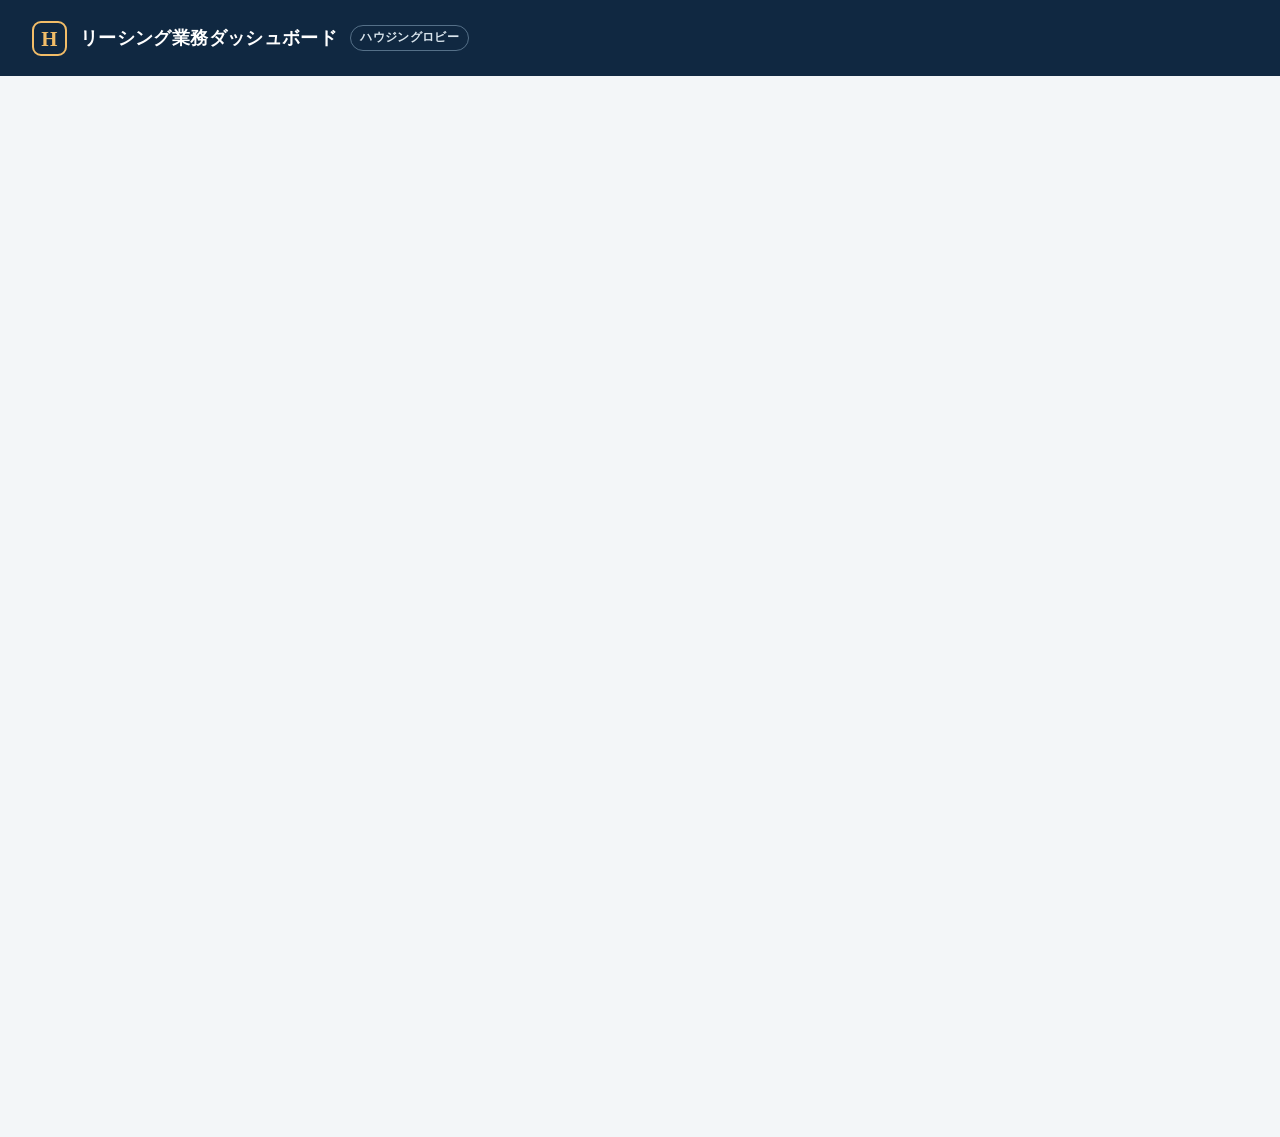
==== docs/index.html @ 1a8cf1e9 "Split promotion applications and monthly goals by management group" ====
<!doctype html>
<html lang="ja">
<head>
  <meta charset="utf-8">
  <meta name="viewport" content="width=device-width, initial-scale=1">
  <meta name="theme-color" content="#102841">
  <meta name="description" content="空室・入居率・原状回復・巡回を確認する社内向け試作画面">
  <title>リーシング業務ダッシュボード</title>
  <link rel="icon" type="image/svg+xml" href="data:image/svg+xml,%3Csvg xmlns='http://www.w3.org/2000/svg' viewBox='0 0 64 64'%3E%3Crect width='64' height='64' rx='13' fill='%23102841'/%3E%3Cpath d='M12 31 32 14l20 17v21H12z' fill='none' stroke='%23f4bb61' stroke-width='5' stroke-linejoin='round'/%3E%3Cpath d='M26 52V36h12v16' fill='none' stroke='%23f4bb61' stroke-width='5'/%3E%3C/svg%3E">
  <link rel="stylesheet" href="styles.css?v=20261107noframe">
  <link rel="stylesheet" href="promotion-goals.css?v=20261107split">
  <script defer src="vendor/msal-browser-2.38.3.min.js"></script>
  <script defer src="config.js?v=20261008gas2"></script>
  <script defer src="auth.js?v=20261011e"></script>
  <script defer src="snapshot-current.js?v=20261008auth"></script>
  <script defer src="patrol-store.js?v=20261002"></script>
  <script defer src="api.js?v=20261107split"></script>
  <script defer src="nav.js?v=20261101"></script>
  <script defer src="outbox.js?v=20261008auth"></script>
  <script defer src="outbox-bar.js?v=20261008auth"></script>
  <script defer src="app.js?v=20261107breakdown"></script>
  <script defer src="monthend.js?v=20261101m"></script>
  <script defer src="promotion-goals.js?v=20261107split"></script>
  <script defer src="promotion.js?v=20261107split"></script>
  <script defer src="suumo.js?v=20261030"></script>
  <script defer src="promotion-report.js?v=20261016"></script>
</head>
<body>
  <header class="masthead">
    <div class="masthead-inner">
      <div class="brand"><span class="brand-mark">H</span><span>リーシング業務ダッシュボード</span><span class="prototype-pill">ハウジングロビー</span></div>
      <div class="asof" id="asof"></div>
    </div>
  </header>
  <div class="outbox-bar" id="outbox-bar" hidden></div>
  <main class="shell">
    <nav class="tabs" aria-label="画面切替">
      <button class="tab active" type="button" data-view="overview" aria-current="page">全体・入居率・空室</button>
            <button class="tab" type="button" data-view="restoration">原状回復完了</button>
      <button class="tab" type="button" data-view="patrol">巡回</button>
      <button class="tab" type="button" data-view="promotion">入居促進</button>
      <a class="tab tab-link" href="junkai.html">月例巡回</a>
      <a class="tab tab-link" href="hankyo.html">反響対応</a>
    </nav>
    <div class="notice" id="data-notice" role="note"></div>

    <section class="view active" id="view-overview" aria-labelledby="overview-title">
      <div class="section-heading"><div><p class="eyebrow">OPERATIONS OVERVIEW</p><h1 id="overview-title">空室業務の全体像</h1></div><p class="section-meta">Asana取得時点の空室情報</p></div>
      <div class="kpis" id="kpis"></div>
      <div class="dashboard-grid">
        <section class="panel"><div class="panel-heading"><h2>エリア別 入居率</h2><span>管理戸数は最新の全体会議資料</span></div><div id="area-bars"></div></section>
        <section class="panel"><div class="panel-heading"><h2>確認が必要なデータ</h2><span>集計対象の【募集中】</span></div><div id="exceptions"></div></section>
      </div>

      <section class="panel" id="breakdown"><div class="panel-heading"><h2>詳細な内訳</h2><span>件数を押すと、下の物件一覧をその条件で絞り込みます</span></div>
        <div class="subtabs" role="tablist" aria-label="内訳の切り替え">
          <button type="button" role="tab" data-bd="area" class="on" aria-selected="true">エリア・種別</button><button type="button" role="tab" data-bd="status" aria-selected="false">空室状況</button><button type="button" role="tab" data-bd="kind" aria-selected="false">管理種別</button><button type="button" role="tab" data-bd="mgmt" id="bd-mgmt-tab" aria-selected="false">管理戸数の登録</button>
        </div>
        <div data-bd-panel="area"><p class="footnote" style="margin:0 0 8px">管理戸数は非公開・率のみ表示。対象は4エリアのサブ・一般（一般管理・セキスイ）。</p><div class="filters bd-view"><label>列の表示<select id="bd-cols"><option value="sum">合計のみ</option><option value="detail">①〜④の内訳も表示</option></select></label><label>行の表示<select id="bd-rows"><option value="area">エリア合計のみ</option><option value="sub">サブ・一般も表示</option></select></label></div><div class="table-scroll"><table id="summary-table" class="hide-detail hide-sub"><thead><tr><th>エリア・種別</th><th class="num col-detail">①原復済</th><th class="num col-detail">②原復未</th><th class="num col-sum">空室<br><small>①＋②</small></th><th class="num col-detail">③退去予定</th><th class="num col-detail">④募集止め</th><th class="num col-sum">退去予定・募集止め<br><small>③＋④</small></th><th class="num">⑤14日免除</th><th class="num">入居率</th><th class="num">評価入居率</th></tr></thead><tbody></tbody></table></div></div>
        <div data-bd-panel="status" hidden><p class="footnote" style="margin:0 0 8px">Asana「空室状況」ごとの件数（【募集中】の全タスク）。</p><div class="table-scroll"><table id="status-table"></table></div></div>
        <div data-bd-panel="kind" hidden><p class="footnote" style="margin:0 0 8px">管理種別ごとの件数（【募集中】の全タスク）。入居率の対象はサブ・一般管理・セキスイ物件です。</p><div class="table-scroll"><table id="kind-table"></table></div></div>
        <div data-bd-panel="mgmt" id="management-panel" hidden><p class="footnote" style="margin:0 0 8px">入居率の分母。全体会議資料「2.エリア別」の値（月ごと）。</p>
        <form id="management-form" class="mgmt-form">
          <p class="location-help" id="management-base"></p>
          <div class="filters"><label>対象月<input name="month" type="month" required></label><label class="search-field">出典<input name="source" type="text" maxlength="120" placeholder="例：2026年10月度（9月実績）全体会議資料"></label></div>
          <div id="management-inputs" class="mgmt-grid"></div>
          <p class="location-help">社内アカウントでログインして登録します。</p>
          <button type="submit" class="primary-button">管理戸数を登録</button><p id="management-message" role="status" class="save-message"></p>
        </form>
        </div>
      </section>

      <section class="panel" id="listing-panel"><div class="panel-heading"><h2>物件一覧</h2><span id="listing-count"></span></div>
        <div class="filters"><label>エリア<select id="area-filter"><option value="all">全エリア</option><option>長崎中央</option><option>長崎北</option><option>諫早</option><option>大村</option><option value="other">その他（4エリア以外）</option></select></label><label>区分<select id="status-filter"><option value="all">すべて</option><option value="①">① 原復済</option><option value="②">② 原復未</option><option value="③">③ 退去予定</option><option value="④">④ 募集止め</option><option value="①②">空室（①＋②）</option><option value="③④">退去予定・募集止め（③＋④）</option><option value="other">要確認</option></select></label><label>空室状況<select id="cond-filter"><option value="all">すべて</option></select></label><label>管理種別<select id="kind-filter"><option value="all">すべて</option></select></label><label class="search-field">物件名・号室<input id="search" type="search" placeholder="物件名や号室で検索"></label><label>&nbsp;<button type="button" class="secondary-button" id="filter-clear">絞り込みを解除</button></label></div>
        <div class="table-scroll"><table class="list-table"><thead><tr><th>物件・号室</th><th>エリア</th><th>管理種別</th><th>区分</th><th>空室状況</th><th>Asana</th></tr></thead><tbody id="listing-body"></tbody></table></div></section>
      <p class="footnote">空室一覧「募集中」セクションの未完了タスク。集計対象は4エリアの一般管理・セキスイ物件・サブ。地区や管理種別が対象外のタスクは入居率に加えていません。</p>
    </section>

    <section class="view" id="view-restoration" aria-labelledby="restoration-title" hidden>
      <div class="section-heading"><div><p class="eyebrow">RESTORATION</p><h1 id="restoration-title">原状回復完了</h1></div><p class="section-meta">「清掃完了」と同じ意味で扱います</p></div>
      <div class="two-metrics"><div class="metric-line"><strong id="completed-count"></strong><span>直近1週間に完了した14日ルールのタスク</span></div><div class="metric-line"><strong id="reflected-count"></strong><span>「募集中」で原状回復完了・ステージング完了</span></div></div>
      <div class="notice subtle">下表の照合先は今回取得した「募集中」の未完了タスクのみです。空室一覧の他セクションも含めた一意照合・更新候補の確定は未実施です。</div>
      <div class="panel"><div class="panel-heading"><h2>14日ルール完了タスク（直近1週間）</h2><span>Asanaの実際の完了日時で判定</span></div><div class="table-scroll"><table class="list-table"><thead><tr><th>物件・号室</th><th>完了日時</th><th>募集中での照合</th><th>空室一覧の状態</th><th>元タスク</th></tr></thead><tbody id="restoration-body"></tbody></table></div></div>
    </section>

    <section class="view" id="view-patrol" aria-labelledby="patrol-title" hidden>
      <div class="section-heading"><div><p class="eyebrow">PATROL</p><h1 id="patrol-title">空室物件の巡回</h1></div></div>
      <div class="notice subtle">各部屋を開くと、巡回チェックと履歴を登録できます。記録はAsanaの物件タスクに「巡回確認（日付）」サブタスクとして残り、全員の画面に共有されます。</div>
      <div class="panel"><div class="panel-heading"><h2>巡回状況</h2><span id="patrol-count"></span></div><div id="patrol-summary"></div></div>
      <div class="panel"><div class="panel-heading"><h2>部屋ごとの巡回管理</h2><span>空室期間が長い順（解約日から計算）。次回予定は前回巡回日の45日後</span></div><div class="filters"><label>エリア<select id="patrol-area"><option value="all">全エリア</option><option>長崎中央</option><option>長崎北</option><option>諫早</option><option>大村</option></select></label><label>巡回状況<select id="patrol-status"><option value="all">すべて</option><option value="due">要巡回</option><option value="planned">予定日前</option></select></label><label class="search-field">物件名・号室<input id="patrol-search" type="search" placeholder="物件名や号室で検索"></label></div><div class="table-scroll"><table class="list-table"><thead><tr><th>物件・号室</th><th class="num">空室日数</th><th>エリア</th><th>前回巡回</th><th>次回予定</th><th>巡回状況</th><th>Asanaステージング</th></tr></thead><tbody id="patrol-body"></tbody></table></div></div>
    </section>

    <section class="view" id="view-promotion" aria-labelledby="promotion-title" hidden>
      <div class="section-heading"><div><p class="eyebrow">LEASING PROMOTION</p><h1 id="promotion-title">入居促進</h1></div><p class="section-meta" id="promo-asof"></p></div>
      <div class="filters"><label>対象月<select id="promo-month"></select></label><label>&nbsp;<button type="button" class="secondary-button" id="promo-refresh">最新に更新</button></label><label>&nbsp;<button type="button" class="primary-button" id="promo-report">月次レポートを作成</button></label><label>&nbsp;<button type="button" class="secondary-button" id="promo-csv">CSVでダウンロード</button></label><label>&nbsp;<button type="button" class="primary-button" id="me-btn">月末集計</button></label></div>
      <div class="panel hk-monthend" id="me-panel" hidden><div class="panel-heading"><h2>月末集計</h2><span>反響の数字・SUUMOの登録漏れ・仲介同行の確認</span></div><div class="hk-last" id="me-last"></div><p class="save-message" id="me-status" role="status"></p><div id="me-result" hidden></div><p class="footnote" style="margin:8px 0 0">対象月は上の「対象月」です。SUUMOの漏れ確認は、先に「反響対応」ページの「反響データ確認」を長崎店・県央店の両方で実行しておくと正確です。Asanaには書き込みません。</p></div>
      <p class="footnote" id="promo-export-msg" role="status" style="margin:-8px 0 12px"></p>
      <div class="notice subtle" id="promo-notice">月を選ぶと、Asanaから申込と反響を集計します（数十秒かかることがあります）。</div>
      <div class="kpis" id="promo-kpis"></div>
      <section class="panel goals-panel" aria-labelledby="goals-title">
        <div class="goals-heading"><div><p class="eyebrow">APPLICATION TARGETS</p><h2 id="goals-title">申込数の目標</h2></div><span id="goals-month" class="goals-month"></span></div>
        <div id="goals-cards" class="goals-cards" aria-live="polite"></div>
        <details id="goals-editor" class="goals-editor">
          <summary>12か月の目標をまとめて入力<span>年間一覧</span></summary>
          <form id="goals-form">
            <div class="goals-yearbar"><label for="goals-year">対象年<select id="goals-year"></select></label><p id="goals-editor-month" class="goals-editor-month">1月〜12月の申込数目標</p><span id="goals-year-total"></span></div>
            <div class="goals-inputs" id="goals-annual-inputs"></div>
            <p class="goals-hint">サブ・一般（一般管理＋セキスイ物件）の申込目標を12か月まとめて保存します。旧合計目標は参考として残し、自動で振り分けません。空欄＝未設定、0＝目標0件。未設定・目標0件では達成率を計算しません。</p>
            <div class="goals-actions"><button type="submit" class="primary-button" id="goals-save" disabled>12か月の目標を一括保存</button><button type="button" class="secondary-button" id="goals-reload">保存値を再読込</button><span class="goals-hint">社内ログインで保存できます。</span></div>
            <p id="goals-message" class="goals-message" role="status"></p>
          </form>
        </details>
        <p id="goals-updated" class="goals-updated"></p>
      </section>
      <div class="dashboard-grid promo-grid">
        <section class="panel"><div class="panel-heading"><h2>申込の内訳</h2><span>【空室一覧】申込日が対象月</span></div><div id="promo-apps"></div></section>
        <section class="panel"><div class="panel-heading"><h2>反響の内訳</h2><span>【セルフ内見予約表】人数／物件ごと</span></div><div id="promo-resp"></div></section>
      </div>
      <section class="panel"><details class="promo-fold big"><summary><span class="promo-title">対象月に反響がない空室</span><span class="promo-preview"><strong id="promo-zero-count">—</strong>　空室期間が長い順・入居促進の優先候補</span></summary><div class="promo-body"><div class="table-scroll"><table class="list-table"><thead><tr><th>物件・号室</th><th class="num">空室日数</th><th>エリア</th><th>空室状況</th></tr></thead><tbody id="promo-zero"></tbody></table></div></div></details></section>
      <section class="panel"><div class="panel-heading"><h2>SUUMOの閲覧数・問い合わせ</h2><span id="suumo-last"></span></div><p class="footnote" style="margin:0 0 8px">SUUMOの「掲載物件レポート」CSVを選ぶと、部屋ごとの閲覧数と問い合わせ数を各部屋のページに表示します。同じ日付のレポートは取り込みません。</p><label class="secondary-button" style="display:inline-block;cursor:pointer">CSVを選ぶ<input type="file" id="suumo-file" accept=".csv,text/csv" hidden></label><p class="save-message" id="suumo-msg" role="status"></p></section>
      <p class="footnote">申込：【空室一覧】の親タスクのうち「申込日」が対象月のもの（ステータスは問わない。テンプレ・除外は除く）。反響：【セルフ内見予約表】で期日（反響受付日／内見日）が対象月の「反響」「かってに内見」。人数＝同じ氏名は1人、物件ごと＝同じ人でも物件が違えば別件（同一物件の複数号室は1件）。仲介同行は反響に含めず別に数えます。個人名は表示しません。</p>
    </section>

    <footer>データ元：Asana【空室一覧】【14日ルール　原状回復工事業務】。管理戸数の正本はTeams「18全体月次会議」の全体会議資料（非公開）。巡回記録の正本はAsanaの各空室タスクのコメントです。</footer>
  </main>
</body>
</html>
---- docs/styles.css ----
:root{font-family:-apple-system,BlinkMacSystemFont,"Hiragino Kaku Gothic ProN","Yu Gothic",Meiryo,sans-serif;color:#152b3f;background:#f3f6f8;font-size:16px;line-height:1.55}*{box-sizing:border-box}body{margin:0}button,input,select,textarea{font:inherit}button{cursor:pointer}a{color:#115b8a}.masthead{background:#102841;color:#fff}.masthead-inner{max-width:1440px;margin:auto;padding:0 32px;min-height:76px;display:flex;align-items:center;justify-content:space-between;gap:20px}.brand{display:flex;align-items:center;gap:13px;font-weight:800;font-size:1.15rem;letter-spacing:.02em}.brand-mark{width:35px;height:35px;display:grid;place-items:center;border:2px solid #f2bd68;border-radius:9px;color:#f2bd68;font-family:Georgia,serif;font-size:1.3rem}.prototype-pill{border:1px solid #557088;border-radius:999px;padding:2px 9px;font-size:.78rem;font-weight:600;color:#d9e5ed}.asof{font-size:.82rem;color:#d5e2ec;text-align:right}.shell{max-width:1440px;padding:28px 32px 42px;margin:auto}.tabs{display:flex;flex-wrap:wrap;gap:8px;margin-bottom:18px}.tab{border:1px solid #d3dee5;background:#fff;color:#37546b;border-radius:9px;padding:10px 18px;font-weight:700;min-height:45px}.tab:hover,.tab:focus-visible{border-color:#2679a6}.tab.active{background:#1b5d85;border-color:#1b5d85;color:#fff}.notice{background:#fff8e8;color:#72551e;border:1px solid #efdbad;border-radius:10px;padding:12px 16px;margin:0 0 23px;font-size:.9rem}.notice.subtle{background:#edf4f8;color:#34556b;border-color:#d6e5ee}.view[hidden]{display:none}.section-heading{display:flex;align-items:end;justify-content:space-between;gap:16px;margin:0 0 22px}.eyebrow{font-size:.72rem;color:#537b95;font-weight:800;letter-spacing:.16em;margin:0 0 3px}.section-heading h1{font-size:1.75rem;line-height:1.3;letter-spacing:-.03em;margin:0}.section-meta{font-size:.86rem;color:#617688;margin:0 0 4px}.kpis{display:grid;grid-template-columns:repeat(4,minmax(0,1fr));gap:15px;margin-bottom:18px}.kpi,.panel,.metric-line{background:white;border:1px solid #dfe8ee;border-radius:14px;box-shadow:0 3px 16px rgba(22,50,71,.035)}.kpi{padding:22px 23px;min-height:138px}.kpi .label{font-size:.86rem;color:#5c7182;font-weight:700}.kpi strong{display:block;color:#102f48;font-size:2rem;line-height:1.2;margin:11px 0 5px;font-variant-numeric:tabular-nums}.kpi small{color:#6c7f8c;font-size:.76rem}.kpi.featured{background:#163d5a;color:#fff;border-color:#163d5a}.kpi.featured strong,.kpi.featured .label,.kpi.featured small{color:#fff}.dashboard-grid{display:grid;grid-template-columns:1.25fr .75fr;gap:18px;margin-bottom:18px}.panel{padding:22px;margin-bottom:18px}.dashboard-grid .panel{margin-bottom:0}.panel-heading{display:flex;justify-content:space-between;align-items:baseline;gap:10px;margin-bottom:17px}.panel-heading h2{font-size:1.1rem;margin:0;color:#18364c}.panel-heading span{font-size:.77rem;color:#718694}.bar-row{display:grid;grid-template-columns:82px 1fr 63px;align-items:center;gap:13px;margin:15px 0;font-size:.89rem}.bar-row .track{height:11px;background:#e9eff3;border-radius:99px;overflow:hidden}.bar-row .fill{height:100%;background:#267aa3;border-radius:99px}.bar-row strong{text-align:right;font-variant-numeric:tabular-nums}.exception-row{display:flex;justify-content:space-between;align-items:center;padding:12px 0;border-bottom:1px solid #e9eff3;font-size:.88rem}.exception-row:last-child{border-bottom:0}.exception-row strong{font-size:1.1rem;color:#9b5c2b}.table-scroll{overflow-x:auto}table{width:100%;border-collapse:collapse;text-align:left;white-space:nowrap}th{background:#f1f5f7;color:#506779;font-size:.76rem;font-weight:800;padding:10px 11px}td{padding:11px;border-bottom:1px solid #e9eff2;font-size:.86rem}tbody tr:last-child td{border-bottom:0}td.num,th.num{text-align:right;font-variant-numeric:tabular-nums}td strong{font-weight:750}.total-row td{font-weight:800;background:#edf4f7}.filters{display:flex;flex-wrap:wrap;gap:12px;margin-bottom:17px}.filters label,.patrol-form label{display:flex;flex-direction:column;gap:5px;color:#536b7d;font-size:.79rem;font-weight:800}.filters select,.filters input,.patrol-form select,.patrol-form input,.patrol-form textarea{border:1px solid #cbd9e2;border-radius:8px;background:#fff;color:#152b3f;padding:10px 12px;min-height:44px;font-size:.9rem}.filters select{min-width:160px}.filters .search-field{flex:1;min-width:220px}.filters .search-field input{width:100%}.list-table td:first-child{font-weight:700}.badge{display:inline-block;border-radius:999px;padding:3px 9px;font-size:.75rem;font-weight:800}.badge.good{color:#14704b;background:#e4f5ec}.badge.warn{color:#9b5a19;background:#fff2dd}.badge.muted{color:#536c7e;background:#e9f0f4}.footnote,footer{font-size:.78rem;color:#697d8b}.two-metrics{display:grid;grid-template-columns:repeat(2,minmax(0,1fr));gap:15px;margin:0 0 16px}.metric-line{padding:19px 22px;display:flex;align-items:center;gap:16px}.metric-line strong{font-size:1.85rem;color:#1a557c;font-variant-numeric:tabular-nums}.metric-line span{font-size:.85rem;color:#617688}.patrol-grid{display:grid;grid-template-columns:1fr 1fr;gap:18px}.patrol-form{display:grid;gap:13px}.patrol-form textarea{resize:vertical}.primary-button{border:0;border-radius:9px;padding:11px 18px;background:#1b5d85;color:#fff;font-weight:800}.primary-button:hover{background:#174b6c}.save-message{margin:0;color:#176a50;font-size:.85rem;min-height:1.2em}.summary-stat{padding:11px 0;border-bottom:1px solid #e9eff3;display:flex;justify-content:space-between;gap:10px}.summary-stat strong{font-variant-numeric:tabular-nums}.empty{padding:20px;color:#6e8291;text-align:center}footer{border-top:1px solid #dce6eb;margin-top:27px;padding-top:20px}:focus-visible{outline:3px solid #f5bd65;outline-offset:2px}@media(max-width:900px){.kpis{grid-template-columns:repeat(2,1fr)}.dashboard-grid,.patrol-grid{grid-template-columns:1fr}}@media(max-width:620px){.masthead-inner{padding:15px 18px;align-items:flex-start;flex-direction:column;gap:8px}.shell{padding:18px 14px 30px}.brand{font-size:1rem}.asof{text-align:left}.section-heading{align-items:flex-start;flex-direction:column;gap:4px}.section-heading h1{font-size:1.45rem}.kpis{gap:9px}.kpi{padding:16px;min-height:122px}.kpi strong{font-size:1.55rem}.panel{padding:16px}.bar-row{grid-template-columns:72px 1fr 54px;gap:8px}.two-metrics{grid-template-columns:1fr}.tabs{display:grid;grid-template-columns:repeat(2,1fr)}.tab{padding:9px 5px;font-size:.88rem}.filters label{flex:1;min-width:145px}}
:root{--header-safe:#102841}
.brand,.prototype-pill{white-space:nowrap}
.brand-mark{flex:0 0 35px}
@media(max-width:900px){.masthead-inner{padding-top:14px;padding-bottom:14px;align-items:flex-start;flex-direction:column;gap:5px}.asof{text-align:left}}
.room-shell{max-width:1180px}.back-link{display:inline-block;margin:0 0 23px;text-decoration:none;font-weight:750}.back-link:hover,.room-link:hover{text-decoration:underline}.room-link{color:#185a80;text-decoration:none}.room-subline{color:#617688;margin:8px 0 0;font-size:.92rem}.room-metric{justify-content:space-between}.room-metric strong{font-size:1.25rem}.room-grid{display:grid;grid-template-columns:1.1fr .9fr;gap:18px}.room-grid .panel{min-width:0}.next-preview{margin:0;color:#49687b;font-size:.9rem}.next-preview strong{color:#163e5b}.check-grid{border:0;padding:0;margin:3px 0 0;display:grid;grid-template-columns:repeat(2,minmax(0,1fr));gap:10px}.check-grid legend{font-size:.84rem;font-weight:800;color:#526b7c;padding:0 0 8px}.check-card{border:1px solid #cedde5;border-radius:10px;min-height:57px;padding:12px 15px;display:flex!important;flex-direction:row!important;align-items:center;gap:12px!important;font-size:.94rem!important;color:#213d51!important;background:#fff;cursor:pointer}.check-card:has(input:checked){border-color:#4fa57b;background:#eaf7ef}.check-card input{position:absolute;opacity:0;width:1px;height:1px}.check-card:has(input:focus-visible){outline:3px solid #f5bd65;outline-offset:2px}.check-mark{width:25px;height:25px;border:2px solid #abbec9;border-radius:6px;display:grid;place-items:center;color:transparent;font-size:1rem;font-weight:900;flex:0 0 25px}.check-card input:checked+.check-mark{background:#23845c;border-color:#23845c;color:#fff}.check-summary-row{display:flex;justify-content:space-between;gap:14px;padding:12px 0;border-bottom:1px solid #e9eff2}.check-summary-row:last-child{border-bottom:0}.check-yes{color:#14704b;font-weight:800}.check-no{color:#627c8d;font-weight:750}.check-unknown{color:#84939b}.room-shell .filters input[type=date]{min-width:145px}.room-shell .filters select{min-width:160px}@media(max-width:800px){.room-grid{grid-template-columns:1fr}}@media(max-width:520px){.check-grid{grid-template-columns:1fr}.room-metric{align-items:flex-start;flex-direction:column;gap:3px}.room-shell .filters label{min-width:calc(50% - 7px)}.room-shell .filters .search-field{min-width:100%}}

.mgmt-grid{display:grid;grid-template-columns:repeat(2,minmax(0,1fr));gap:10px 22px;margin:4px 0 18px}.mgmt-row{display:grid;grid-template-columns:80px 1fr 1fr;align-items:end;gap:10px}.mgmt-row>span{font-weight:700;padding-bottom:11px}.mgmt-row input{width:100%}.mgmt-form .filters{margin-bottom:14px}
.preview-box{white-space:pre-wrap;background:#f6f9fb;border:1px solid #d6e4ec;border-radius:10px;padding:14px 16px;font-size:.9rem;margin:12px 0}.button-row{display:flex;gap:10px;flex-wrap:wrap}.secondary-button{border:1px solid #b9cbd7;background:#fff;color:#1b5d85;border-radius:9px;padding:11px 18px;font-weight:700;min-height:46px}
.local-records{border:1px dashed #e0c27c;background:#fffaf0;border-radius:12px;padding:14px 16px;margin-top:14px}.local-records h3{font-size:.95rem;margin:0 0 8px}
@media(max-width:800px){.mgmt-grid{grid-template-columns:1fr}}
.mgmt-row label{display:flex;flex-direction:column;gap:5px;color:#536b7d;font-size:.79rem;font-weight:800}.mgmt-row input{border:1px solid #cbd9e2;border-radius:8px;background:#fff;color:#152b3f;padding:10px 12px;min-height:44px;font-size:.9rem}
.save-message.error{color:#a3401f}

.check-card{flex-wrap:wrap}.check-card .check-sub{width:100%;font-size:.76rem;color:#6a7f8e;margin-left:37px;margin-top:-4px}.check-card.is-na{opacity:.55}
.na-toggle{display:inline-flex!important;flex-direction:row!important;align-items:center;gap:5px!important;font-size:.76rem!important;color:#536b7d!important;margin-left:auto}.na-toggle input{position:static!important;opacity:1!important;width:auto!important;height:auto!important;min-height:0!important}
.photo-block{display:flex;flex-direction:column;gap:6px;border:1px dashed #cbd9e2;border-radius:10px;padding:10px 12px;background:#fbfdfe}.photo-block[hidden]{display:none}.photo-label{font-size:.79rem;font-weight:800;color:#536b7d}.photo-block input[type=file]{min-height:0!important;padding:4px 0!important;border:0!important;background:transparent!important}
.photo-thumbs{display:flex;flex-wrap:wrap;gap:6px}.photo-thumbs img{width:64px;height:64px;object-fit:cover;border-radius:6px;border:1px solid #d6e4ec}
.check-grid .photo-block{grid-column:1/-1;margin-top:-4px}
.issue-list{white-space:normal;min-width:180px}
.photo-block.general textarea{border:1px solid #cbd9e2;border-radius:8px;background:#fff;color:#152b3f;padding:10px 12px;font-size:.9rem;resize:vertical;width:100%}

.check-grid .photo-block{flex-direction:row;flex-wrap:wrap;align-items:center;gap:8px;border:0;background:transparent;padding:0 2px}
.photo-button{display:inline-flex!important;flex-direction:row!important;align-items:center;gap:6px!important;border:1px solid #b9cbd7;border-radius:999px;background:#fff;color:#1b5d85!important;font-size:.8rem!important;font-weight:750!important;padding:6px 12px;cursor:pointer}.photo-button[hidden]{display:none!important}.photo-button input{display:none}
.photo-thumbs:empty{display:none}

.promo-grid{grid-template-columns:1fr 1fr}.promo-h{font-size:.85rem;color:#536b7d;margin:16px 0 6px}.promo-h:first-child{margin-top:0}
.mini-table{width:100%;white-space:normal}.mini-table td,.mini-table th{padding:6px 8px;font-size:.84rem}.mini-table .bar-cell{width:30%}.mini-table .bar-cell span{display:block;height:8px;border-radius:99px;background:#267aa3}
@media(max-width:900px){.promo-grid{grid-template-columns:1fr}}

.outbox-bar{background:#fff2dd;border-bottom:1px solid #efd3a3;color:#7a4f12}.outbox-inner{max-width:1440px;margin:auto;padding:10px 32px;display:flex;flex-wrap:wrap;gap:10px 16px;align-items:center;font-size:.88rem}.outbox-bar ul{max-width:1440px;margin:0 auto;padding:0 32px 10px 52px;font-size:.8rem}.outbox-bar .secondary-button{min-height:36px;padding:6px 12px}
@media(max-width:620px){.outbox-inner{padding:10px 14px}.outbox-bar ul{padding:0 14px 10px 34px}}

.promo-fold{border-bottom:1px solid #e9eff3}.promo-fold:last-child{border-bottom:0}.promo-fold>summary{list-style:none;cursor:pointer;display:flex;align-items:center;gap:12px;padding:13px 4px;min-height:48px}.promo-fold>summary::-webkit-details-marker{display:none}
.promo-fold>summary::before{content:"";width:8px;height:8px;border-right:2px solid #6b8396;border-bottom:2px solid #6b8396;transform:rotate(-45deg);transition:transform .15s;flex:0 0 8px}.promo-fold[open]>summary::before{transform:rotate(45deg)}
.promo-fold>summary:hover .promo-title{color:#1b5d85}.promo-title{font-weight:800;color:#18364c;font-size:.95rem;white-space:nowrap}.promo-preview{margin-left:auto;color:#6a7f8e;font-size:.8rem;text-align:right;overflow:hidden;text-overflow:ellipsis;white-space:nowrap;min-width:0}
.promo-body{padding:0 4px 14px 24px}.promo-fold.big>summary{padding:4px 0}.promo-fold.big .promo-title{font-size:1.1rem}.promo-fold.big .promo-body{padding:14px 0 0}
.mini-table td.muted{color:#7a8d9a}
@media(max-width:620px){.promo-fold>summary{flex-wrap:wrap}.promo-preview{margin-left:20px;text-align:left;white-space:normal;width:100%}}

.auth-user{display:flex;align-items:center;gap:10px;font-size:.8rem;color:#d5e2ec}.auth-user a{color:#f2bd68}
body.auth-wait main,body.auth-wait .outbox-bar{visibility:hidden}

.tab-link{display:inline-flex;align-items:center;text-decoration:none}.tab-link:hover{border-color:#2679a6}
.hk-counts{display:grid;grid-template-columns:repeat(auto-fit,minmax(150px,1fr));gap:12px;margin-bottom:18px}.hk-count{background:#fff;border:1px solid #dfe8ee;border-radius:14px;padding:16px 18px}.hk-count.now{background:#163d5a;color:#fff;border-color:#163d5a}.hk-count span{font-size:.8rem;font-weight:700;opacity:.85}.hk-count strong{display:block;font-size:1.9rem;line-height:1.2;font-variant-numeric:tabular-nums}.hk-count small{font-size:.76rem;opacity:.8}
.hk-row{cursor:pointer}.hk-row:hover td{background:#f5f9fb}.hk-row a{color:inherit;text-decoration:none;font-weight:750}
.hk-detail{display:grid;grid-template-columns:1fr 1.2fr;gap:18px}.hk-detail .panel{min-width:0}.hk-dl{display:grid;grid-template-columns:96px 1fr;gap:8px 12px;margin:0;font-size:.92rem}.hk-dl dt{color:#617688;font-weight:700}.hk-dl dd{margin:0;word-break:break-all}.hk-reply{width:100%;min-height:340px;border:1px solid #cbd9e2;border-radius:10px;padding:12px 14px;font-size:.93rem;line-height:1.7;resize:vertical}.hk-msg{white-space:pre-wrap;background:#f6f9fb;border:1px solid #d6e4ec;border-radius:10px;padding:12px 14px;font-size:.9rem}
.copy-mini{border:1px solid #b9cbd7;background:#fff;color:#1b5d85;border-radius:7px;padding:1px 9px;font-size:.76rem;font-weight:700;margin-left:6px}
@media(max-width:800px){.hk-detail{grid-template-columns:1fr}}
.hk-last{display:flex;flex-wrap:wrap;gap:8px;margin:0 0 12px}
.unset-box{margin:6px 0 10px;font-size:.84rem}.unset-box summary{cursor:pointer;color:#9b5a19;font-weight:800}.unset-box ul{margin:6px 0;padding-left:1.2em}.unset-box .muted,.unset-note{color:#6a7f8e;font-size:.78rem}

/* ページ切り替えのプルダウン（2026-10-22） */
.nav-menu{position:relative;margin:0 0 18px}
.nav-menu>summary{list-style:none;display:flex;align-items:center;gap:10px;cursor:pointer;border:1px solid #d3dee5;background:#fff;border-radius:10px;padding:10px 16px;min-height:46px;font-weight:800;color:#1b5d85;width:fit-content;min-width:240px}
.nav-menu>summary::-webkit-details-marker{display:none}
.nav-menu .nav-label{font-size:.76rem;color:#617688;font-weight:700}
.nav-menu .nav-current{flex:1}
.nav-menu .nav-caret{font-size:.7rem;transition:transform .15s}
.nav-menu[open] .nav-caret{transform:rotate(180deg)}
.nav-menu>nav.tabs{position:absolute;z-index:20;top:calc(100% + 6px);left:0;display:flex;flex-direction:column;gap:6px;background:#fff;border:1px solid #d3dee5;border-radius:12px;padding:10px;box-shadow:0 10px 30px rgba(22,50,71,.15);min-width:240px;margin:0}
.nav-menu>nav.tabs .tab{width:100%;text-align:center;justify-content:center}
.tab-link{justify-content:center;text-align:center}
@media(max-width:620px){.nav-menu>summary{width:100%;min-width:0}.nav-menu>nav.tabs{right:0;min-width:0}.nav-menu>nav.tabs .tab{padding:11px 8px;font-size:.95rem}}
@media print{.nav-menu{display:none}}
.promo-chart{display:flex;gap:16px;align-items:center;flex-wrap:wrap}.promo-chart .mini-table{flex:1;min-width:220px}.pie{width:120px;height:120px;flex:0 0 120px;transform:rotate(0deg)}.pie-num{font-size:7px;font-weight:800;fill:#13262d}.pie-unit{font-size:3.4px;fill:#6a7f8e}.pie-sw{display:inline-block;width:10px;height:10px;border-radius:3px;margin-right:6px;vertical-align:-1px}
@media(max-width:620px){.pie{width:96px;height:96px;flex-basis:96px}}
.area-total-row td{background:#e6f2f2;font-weight:700;border-bottom:2px solid #c9dfe0}

/* 全体ページの「詳細な内訳」タブ（2026-11-01） */
.subtabs{display:flex;flex-wrap:wrap;gap:6px;border-bottom:1px solid #dfe8ee;margin:0 0 14px}
.subtabs button{border:0;background:none;color:#5c7182;font-weight:800;padding:9px 14px;border-bottom:3px solid transparent;margin-bottom:-1px}
.subtabs button.on{color:#1b5d85;border-bottom-color:#1b5d85}
.subtabs button[hidden]{display:none}
.cnt{border:0;background:#edf4f8;color:#115b8a;font-weight:800;border-radius:6px;padding:2px 9px;font-variant-numeric:tabular-nums}
.cnt:hover,.cnt:focus-visible{background:#1b5d85;color:#fff}
.cnt-zero{color:#a3b2bc}
.area-total-row td{background:#f7fafb}
#listing-panel .filters{margin-bottom:12px}

/* 内訳表の列・行の切り替え（2026-11-07） */
#summary-table.hide-detail .col-detail{display:none}
#summary-table.hide-sub .sub-row{display:none}
#summary-table th small{font-size:.8rem;font-weight:700;color:#6a7f8e}
/* 大事な数字を目立たせる（2026-11-07）：合計列＝青、入居率2列＝濃紺の太字、全体行＝黄 */
#summary-table th.col-sum{background:#1b5d85;color:#fff}
#summary-table th.col-sum small{color:#d6e7f2}
#summary-table td.col-sum{background:#e3eff7}
#summary-table td.col-sum .cnt{font-size:1rem}
#summary-table tr.area-total-row td.col-sum .cnt{padding:3px 12px;border-radius:6px}
/* 白抜き以外の数字は枠なし（押せることは青文字と下線で示す）（2026-11-07） */
#breakdown .cnt{background:none;padding:0 2px;border-radius:0;color:#115b8a}
#breakdown .cnt:hover,#breakdown .cnt:focus-visible{background:none;color:#0f3f5e;text-decoration:underline}
/* 白抜き（青地に白文字）は各エリアの合計行だけ（2026-11-07） */
#summary-table tr.area-total-row td.col-sum .cnt{background:#1b5d85;color:#fff}
#summary-table tr.area-total-row td.col-sum .cnt:hover,#summary-table tr.area-total-row td.col-sum .cnt:focus-visible{background:#0f3f5e}
#summary-table th:nth-last-child(-n+2){background:#163d5a;color:#fff}
#summary-table td:nth-last-child(-n+2){color:#0f3f5e;font-size:1rem;font-weight:800;background:#f4f8fb}
#summary-table tr.total-row td{background:#fff3c4;border-top:2px solid #e8c25a;font-size:1rem}
#summary-table tr.total-row td.col-sum,#summary-table tr.total-row td:nth-last-child(-n+2){background:#ffe58f}
.bd-view{margin:0 0 10px}
---- docs/promotion-goals.css ----
.goals-panel { padding: 28px 32px; }
.goals-heading { display:flex; justify-content:space-between; align-items:center; gap:16px; margin-bottom:24px; }
.goals-heading h2 { margin:0; font-size:1.2rem; letter-spacing:.02em; }
.goals-month { color:#294b60; font-size:.94rem; font-weight:650; font-variant-numeric:tabular-nums; white-space:nowrap; padding:8px 13px; background:#f0f5f8; border-radius:6px; }
.goal-card { min-width:0; }
.goal-card-top { display:flex; justify-content:space-between; align-items:center; flex-wrap:wrap; gap:10px; }
.goal-card h3 { font-size:.85rem; font-weight:600; margin:0; color:#526d80; }
.goal-status { font-size:.82rem; color:#315a72; background:#edf4f8; padding:6px 12px; border-radius:5px; font-weight:650; }
.goal-metrics { display:grid; grid-template-columns:1fr 1fr 1.15fr; margin:24px 0 26px; }
.goal-metric { min-width:0; padding:4px 28px; border-left:1px solid #dce5ec; }
.goal-metric:first-child { padding-left:0; border-left:0; }
.goal-metric:last-child { padding-right:0; }
.goal-metric dt { color:#526d80; font-size:.92rem; font-weight:600; margin-bottom:12px; }
.goal-metric dd { margin:0; color:#193c55; font-size:clamp(2.5rem,4.3vw,3.7rem); font-weight:720; line-height:1.15; letter-spacing:-.035em; font-variant-numeric:tabular-nums; overflow-wrap:anywhere; }
.goal-metric dd small { font-size:1.05rem; font-weight:600; margin-left:6px; letter-spacing:0; color:#526d80; }
.goal-achievement { background:#f0f8f7; border:0; border-radius:8px; padding:18px 24px!important; margin-top:-14px; margin-bottom:-14px; }
.goal-achievement dt,.goal-achievement dd,.goal-achievement dd small { color:#126c67; }
.goal-achievement dd { font-size:clamp(2.6rem,4.7vw,4rem); }
.goal-track { height:10px; overflow:hidden; background:#e8eff3; border-radius:5px; }
.goal-track>span { display:block; height:100%; background:#237c98; border-radius:5px; transition:width .25s; }
.goal-progress-caption { display:flex; justify-content:space-between; align-items:center; gap:12px; margin-top:12px; font-size:.88rem; color:#526d80; }
.goal-progress-caption strong { color:#193c55; font-size:1.15rem; font-variant-numeric:tabular-nums; }
.goal-progress-caption strong small { font-size:.8rem; margin-left:3px; }
.goal-progress-caption>span:last-child { color:#667d8c; font-size:.76rem; }
.is-achieved .goal-track>span { background:#208269; }
.is-achieved .goal-status { color:#17654d; background:#eaf6ee; }
.goals-editor { margin-top:26px; border-top:1px solid #dce5ec; }
.goals-editor>summary { cursor:pointer; list-style:none; display:flex; align-items:center; gap:10px; min-height:56px; font-size:.9rem; color:#254e68; font-weight:650; }
.goals-editor>summary::-webkit-details-marker { display:none; }
.goals-editor>summary::before { content:'+'; font-size:1.2rem; font-weight:400; }
.goals-editor[open]>summary::before { content:'−'; }
.goals-editor>summary>span { margin-left:auto; font-size:.78rem; font-weight:500; color:#61798a; }
.goals-editor form { padding:4px 0 12px; }
.goals-yearbar { display:flex; align-items:center; gap:18px; flex-wrap:wrap; margin:4px 0 22px; }
.goals-yearbar>label { display:flex; align-items:center; gap:10px; font-size:.85rem; color:#526d80; }
.goals-yearbar select { border:1px solid #b9cbd7; border-radius:6px; padding:9px 12px; background:#fff; color:#254e68; font:inherit; }
.goals-editor-month { margin:0; font-size:.85rem; font-weight:500; color:#61798a; }
.goals-yearbar>span { margin-left:auto; color:#254e68; font-size:.86rem; font-weight:600; font-variant-numeric:tabular-nums; }
.goals-inputs { display:grid; grid-template-columns:repeat(4,minmax(0,1fr)); gap:18px 22px; }
.goals-inputs label { display:flex; flex-direction:column; gap:8px; font-size:.88rem; color:#3b5b70; font-weight:650; }
.goals-inputs label>span:first-child { display:flex; align-items:center; justify-content:space-between; }
.goals-inputs small { font-size:.72rem; color:#126c67; font-weight:600; }
.goals-input-wrap { display:flex; align-items:center; gap:10px; border:1px solid #c2d1dc; border-radius:7px; padding:0 12px; background:#fafcfd; }
.goals-input-wrap:focus-within { outline:2px solid #237c98; outline-offset:2px; }
.goals-input-wrap input { min-width:0; width:100%; border:0; background:transparent; padding:12px 0; color:#193c55; font-size:1.12rem; font-weight:650; font-variant-numeric:tabular-nums; outline:none; }
.goals-input-wrap>span { font-size:.82rem; color:#526d80; }
.goals-input-wrap input:disabled { opacity:.6; }
.goals-inputs .is-current .goals-input-wrap { border-color:#168b89; background:#f0f8f7; }
.goals-hint { font-size:.8rem; line-height:1.8; color:#61798a; margin:15px 0 20px; }
.goals-actions { display:flex; align-items:center; gap:10px; flex-wrap:wrap; }
.goals-actions button { font-size:.86rem; min-height:44px; padding:11px 16px; }
.goals-actions button:disabled { opacity:.45; cursor:not-allowed; }
.goals-actions>.goals-hint { margin:0; }
.goals-message { font-size:.84rem; min-height:1.5em; line-height:1.7; margin:14px 0 0; color:#17654d; }
.goals-message.is-error { color:#a03c31; }
.goals-updated { font-size:.77rem; color:#61798a; margin:0; line-height:1.8; }
.goals-editor[open]+.goals-updated { margin-top:12px; }
@media(max-width:760px) {
  .goals-panel { padding:24px; }
  .goal-metric { padding:4px 18px; }
  .goal-metric dd { font-size:2.5rem; }
  .goal-achievement { padding:18px!important; }
  .goal-achievement dd { font-size:2.7rem; }
  .goals-inputs { grid-template-columns:repeat(3,minmax(0,1fr)); gap:14px; }
  .goals-yearbar>span { margin-left:0; }
}
@media(max-width:520px) {
  .goals-panel { padding:20px 18px; }
  .goals-heading { margin-bottom:22px; gap:10px; }
  .goals-heading h2 { font-size:1.04rem; }
  .goals-month { font-size:.8rem; padding:7px 9px; }
  .goal-metrics { grid-template-columns:1fr 1fr; row-gap:20px; margin:22px 0 20px; }
  .goal-metric { padding:0 16px; }
  .goal-metric dt { font-size:.84rem; margin-bottom:8px; }
  .goal-metric dd { font-size:2.5rem; }
  .goal-achievement { grid-column:1/-1; display:flex; align-items:center; justify-content:space-between; gap:12px; margin:0; padding:17px 18px!important; }
  .goal-achievement dt { margin:0; }
  .goal-achievement dd { font-size:3.1rem; text-align:right; }
  .goal-status { font-size:.78rem; }
  .goal-progress-caption { flex-wrap:wrap; gap:7px; font-size:.85rem; }
  .goal-progress-caption>span:last-child { font-size:.72rem; }
  .goals-editor>summary { font-size:.83rem; }
  .goals-editor>summary>span { font-size:.7rem; }
  .goals-inputs { grid-template-columns:repeat(2,minmax(0,1fr)); gap:14px 16px; }
  .goals-yearbar { gap:12px; }
  .goals-editor-month { display:none; }
  .goals-yearbar>span { font-size:.8rem; }
  .goals-actions { align-items:stretch; }
  .goals-actions button { flex:1; }
  .goals-actions>.goals-hint { flex-basis:100%; }
}
@media(prefers-reduced-motion:reduce) { .goal-track>span { transition:none; } }
.goals-cards{display:grid;grid-template-columns:repeat(2,minmax(0,1fr));gap:28px}.goals-cards .goal-card+.goal-card{border-left:1px solid #dce5ec;padding-left:28px}.goals-cards .goal-metric{padding:4px 14px}.goals-cards .goal-metric:first-child{padding-left:0}.goals-cards .goal-metric dd{font-size:clamp(1.8rem,2.5vw,2.8rem)}.goals-cards .goal-achievement{padding:16px 14px!important}.goals-cards .goal-metric dt{font-size:.8rem}.goals-month-input{min-width:0;margin:0;border:1px solid #dce5ec;border-radius:8px;padding:12px}.goals-month-input legend{padding:0 6px;font-weight:700;font-size:.9rem;color:#294b60}.goals-month-input label+label{margin-top:10px}.legacy-total{display:block;margin-top:10px;font-size:.7rem;color:#61798a}.goals-month-input.is-current{border-color:#168b89}.goals-month-input .goals-input-wrap{gap:5px}.goals-inputs{grid-template-columns:repeat(4,minmax(0,1fr))}#promo-kpis{grid-template-columns:repeat(5,minmax(0,1fr))}@media(max-width:1100px){.goals-cards{grid-template-columns:1fr}.goals-cards .goal-card+.goal-card{border-left:0;border-top:1px solid #dce5ec;padding-left:0;padding-top:24px}#promo-kpis{grid-template-columns:repeat(3,minmax(0,1fr))}}@media(max-width:760px){.goals-inputs{grid-template-columns:repeat(3,minmax(0,1fr))}#promo-kpis{grid-template-columns:repeat(2,minmax(0,1fr))}}@media(max-width:520px){.goals-inputs{grid-template-columns:repeat(2,minmax(0,1fr))}.goals-cards .goal-metric dd{font-size:2.2rem}.goals-cards .goal-achievement{padding:17px 18px!important}}
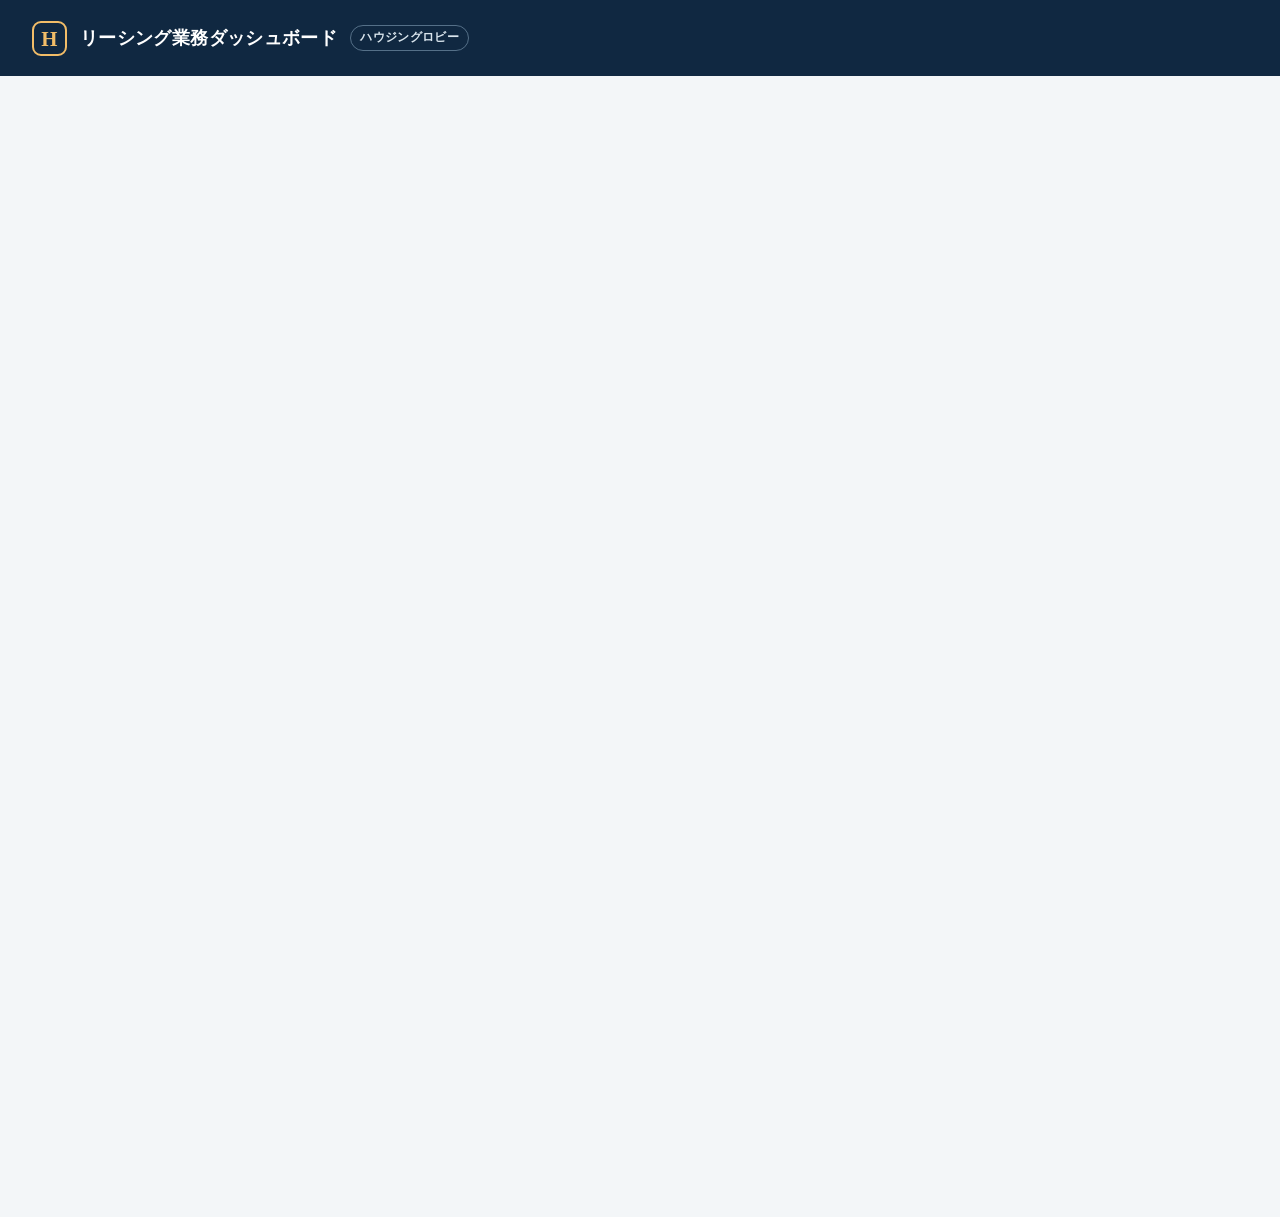
==== commit c50d25e8: "物件一覧に空室期間の絞り込みと空室日数列を追加、空室状況の空欄を退去前に Co-Authored-By: Claude Opus 5.5 <noreply@anthropic.com>" ====
--- a/docs/index.html
+++ b/docs/index.html
@@ -8,7 +8,7 @@
   <title>リーシング業務ダッシュボード</title>
   <link rel="icon" type="image/svg+xml" href="data:image/svg+xml,%3Csvg xmlns='http://www.w3.org/2000/svg' viewBox='0 0 64 64'%3E%3Crect width='64' height='64' rx='13' fill='%23102841'/%3E%3Cpath d='M12 31 32 14l20 17v21H12z' fill='none' stroke='%23f4bb61' stroke-width='5' stroke-linejoin='round'/%3E%3Cpath d='M26 52V36h12v16' fill='none' stroke='%23f4bb61' stroke-width='5'/%3E%3C/svg%3E">
   <link rel="stylesheet" href="styles.css?v=20261107noframe">
-  <link rel="stylesheet" href="promotion-goals.css?v=20261107split">
+  <link rel="stylesheet" href="promotion-goals.css?v=20261107total">
   <script defer src="vendor/msal-browser-2.38.3.min.js"></script>
   <script defer src="config.js?v=20261008gas2"></script>
   <script defer src="auth.js?v=20261011e"></script>
@@ -18,10 +18,10 @@
   <script defer src="nav.js?v=20261101"></script>
   <script defer src="outbox.js?v=20261008auth"></script>
   <script defer src="outbox-bar.js?v=20261008auth"></script>
-  <script defer src="app.js?v=20261107breakdown"></script>
+  <script defer src="app.js?v=20261107period"></script>
   <script defer src="monthend.js?v=20261101m"></script>
-  <script defer src="promotion-goals.js?v=20261107split"></script>
-  <script defer src="promotion.js?v=20261107split"></script>
+  <script defer src="promotion-goals.js?v=20261107total"></script>
+  <script defer src="promotion.js?v=20261107total"></script>
   <script defer src="suumo.js?v=20261030"></script>
   <script defer src="promotion-report.js?v=20261016"></script>
 </head>
@@ -57,7 +57,7 @@
           <button type="button" role="tab" data-bd="area" class="on" aria-selected="true">エリア・種別</button><button type="button" role="tab" data-bd="status" aria-selected="false">空室状況</button><button type="button" role="tab" data-bd="kind" aria-selected="false">管理種別</button><button type="button" role="tab" data-bd="mgmt" id="bd-mgmt-tab" aria-selected="false">管理戸数の登録</button>
         </div>
         <div data-bd-panel="area"><p class="footnote" style="margin:0 0 8px">管理戸数は非公開・率のみ表示。対象は4エリアのサブ・一般（一般管理・セキスイ）。</p><div class="filters bd-view"><label>列の表示<select id="bd-cols"><option value="sum">合計のみ</option><option value="detail">①〜④の内訳も表示</option></select></label><label>行の表示<select id="bd-rows"><option value="area">エリア合計のみ</option><option value="sub">サブ・一般も表示</option></select></label></div><div class="table-scroll"><table id="summary-table" class="hide-detail hide-sub"><thead><tr><th>エリア・種別</th><th class="num col-detail">①原復済</th><th class="num col-detail">②原復未</th><th class="num col-sum">空室<br><small>①＋②</small></th><th class="num col-detail">③退去予定</th><th class="num col-detail">④募集止め</th><th class="num col-sum">退去予定・募集止め<br><small>③＋④</small></th><th class="num">⑤14日免除</th><th class="num">入居率</th><th class="num">評価入居率</th></tr></thead><tbody></tbody></table></div></div>
-        <div data-bd-panel="status" hidden><p class="footnote" style="margin:0 0 8px">Asana「空室状況」ごとの件数（【募集中】の全タスク）。</p><div class="table-scroll"><table id="status-table"></table></div></div>
+        <div data-bd-panel="status" hidden><p class="footnote" style="margin:0 0 8px">Asana「空室状況」ごとの件数（【募集中】の全タスク）。<br>※備考：入居中は含まない</p><div class="table-scroll"><table id="status-table"></table></div></div>
         <div data-bd-panel="kind" hidden><p class="footnote" style="margin:0 0 8px">管理種別ごとの件数（【募集中】の全タスク）。入居率の対象はサブ・一般管理・セキスイ物件です。</p><div class="table-scroll"><table id="kind-table"></table></div></div>
         <div data-bd-panel="mgmt" id="management-panel" hidden><p class="footnote" style="margin:0 0 8px">入居率の分母。全体会議資料「2.エリア別」の値（月ごと）。</p>
         <form id="management-form" class="mgmt-form">
@@ -71,8 +71,8 @@
       </section>
 
       <section class="panel" id="listing-panel"><div class="panel-heading"><h2>物件一覧</h2><span id="listing-count"></span></div>
-        <div class="filters"><label>エリア<select id="area-filter"><option value="all">全エリア</option><option>長崎中央</option><option>長崎北</option><option>諫早</option><option>大村</option><option value="other">その他（4エリア以外）</option></select></label><label>区分<select id="status-filter"><option value="all">すべて</option><option value="①">① 原復済</option><option value="②">② 原復未</option><option value="③">③ 退去予定</option><option value="④">④ 募集止め</option><option value="①②">空室（①＋②）</option><option value="③④">退去予定・募集止め（③＋④）</option><option value="other">要確認</option></select></label><label>空室状況<select id="cond-filter"><option value="all">すべて</option></select></label><label>管理種別<select id="kind-filter"><option value="all">すべて</option></select></label><label class="search-field">物件名・号室<input id="search" type="search" placeholder="物件名や号室で検索"></label><label>&nbsp;<button type="button" class="secondary-button" id="filter-clear">絞り込みを解除</button></label></div>
-        <div class="table-scroll"><table class="list-table"><thead><tr><th>物件・号室</th><th>エリア</th><th>管理種別</th><th>区分</th><th>空室状況</th><th>Asana</th></tr></thead><tbody id="listing-body"></tbody></table></div></section>
+        <div class="filters"><label>エリア<select id="area-filter"><option value="all">全エリア</option><option>長崎中央</option><option>長崎北</option><option>諫早</option><option>大村</option><option value="other">その他（4エリア以外）</option></select></label><label>区分<select id="status-filter"><option value="all">すべて</option><option value="①">① 原復済</option><option value="②">② 原復未</option><option value="③">③ 退去予定</option><option value="④">④ 募集止め</option><option value="①②">空室（①＋②）</option><option value="③④">退去予定・募集止め（③＋④）</option><option value="other">要確認</option></select></label><label>空室状況<select id="cond-filter"><option value="all">すべて</option></select></label><label>管理種別<select id="kind-filter"><option value="all">すべて</option></select></label><label>空室期間<select id="period-filter"><option value="all">すべて</option><option value="in3">3ヶ月以内</option><option value="over3">3ヶ月以上</option><option value="over6">6ヶ月以上</option><option value="over12">1年以上</option></select></label><label class="search-field">物件名・号室<input id="search" type="search" placeholder="物件名や号室で検索"></label><label>&nbsp;<button type="button" class="secondary-button" id="filter-clear">絞り込みを解除</button></label></div>
+        <div class="table-scroll"><table class="list-table"><thead><tr><th>物件・号室</th><th>エリア</th><th>管理種別</th><th>区分</th><th>空室状況</th><th class="num">空室日数</th><th>Asana</th></tr></thead><tbody id="listing-body"></tbody></table></div></section>
       <p class="footnote">空室一覧「募集中」セクションの未完了タスク。集計対象は4エリアの一般管理・セキスイ物件・サブ。地区や管理種別が対象外のタスクは入居率に加えていません。</p>
     </section>
 
--- a/docs/promotion-goals.css
+++ b/docs/promotion-goals.css
@@ -90,4 +90,19 @@
   .goals-actions>.goals-hint { flex-basis:100%; }
 }
 @media(prefers-reduced-motion:reduce) { .goal-track>span { transition:none; } }
+.goals-cards { display:block!important; }
+.goals-cards .goal-summary { padding:8px 0 0; }
+.goals-cards .goal-summary h3 { font-size:1rem; color:#193c55; }
+.goals-cards .goal-summary .goal-metric dd { font-size:clamp(2.7rem,4.5vw,4rem); }
+.goals-cards .goal-summary .goal-metric dt { font-size:.92rem; }
+.goals-total-note { margin:16px 0 0; color:#61798a; font-size:.78rem; line-height:1.8; }
+.goals-breakdown { margin-top:24px; padding:24px; border:1px solid #dce5ec; border-radius:10px; background:#fbfdfe; }
+.goals-breakdown-heading { display:flex; align-items:center; justify-content:space-between; flex-wrap:wrap; gap:8px; margin-bottom:22px; }
+.goals-breakdown-heading h3 { margin:0; color:#294b60; font-size:.95rem; }
+.goals-breakdown-heading>span { font-size:.75rem; color:#61798a; }
+.goals-breakdown-grid { display:grid; grid-template-columns:repeat(2,minmax(0,1fr)); gap:28px; }
+#promo-kpis { grid-template-columns:repeat(4,minmax(0,1fr))!important; }
+@media(max-width:1100px) { .goals-breakdown-grid { grid-template-columns:1fr; } }
+@media(max-width:760px) { #promo-kpis { grid-template-columns:repeat(2,minmax(0,1fr))!important; } .goals-breakdown { padding:20px; } }
+@media(max-width:520px) { .goals-breakdown { padding:18px 14px; } .goals-cards .goal-summary .goal-metric dd { font-size:2.6rem; } }
 .goals-cards{display:grid;grid-template-columns:repeat(2,minmax(0,1fr));gap:28px}.goals-cards .goal-card+.goal-card{border-left:1px solid #dce5ec;padding-left:28px}.goals-cards .goal-metric{padding:4px 14px}.goals-cards .goal-metric:first-child{padding-left:0}.goals-cards .goal-metric dd{font-size:clamp(1.8rem,2.5vw,2.8rem)}.goals-cards .goal-achievement{padding:16px 14px!important}.goals-cards .goal-metric dt{font-size:.8rem}.goals-month-input{min-width:0;margin:0;border:1px solid #dce5ec;border-radius:8px;padding:12px}.goals-month-input legend{padding:0 6px;font-weight:700;font-size:.9rem;color:#294b60}.goals-month-input label+label{margin-top:10px}.legacy-total{display:block;margin-top:10px;font-size:.7rem;color:#61798a}.goals-month-input.is-current{border-color:#168b89}.goals-month-input .goals-input-wrap{gap:5px}.goals-inputs{grid-template-columns:repeat(4,minmax(0,1fr))}#promo-kpis{grid-template-columns:repeat(5,minmax(0,1fr))}@media(max-width:1100px){.goals-cards{grid-template-columns:1fr}.goals-cards .goal-card+.goal-card{border-left:0;border-top:1px solid #dce5ec;padding-left:0;padding-top:24px}#promo-kpis{grid-template-columns:repeat(3,minmax(0,1fr))}}@media(max-width:760px){.goals-inputs{grid-template-columns:repeat(3,minmax(0,1fr))}#promo-kpis{grid-template-columns:repeat(2,minmax(0,1fr))}}@media(max-width:520px){.goals-inputs{grid-template-columns:repeat(2,minmax(0,1fr))}.goals-cards .goal-metric dd{font-size:2.2rem}.goals-cards .goal-achievement{padding:17px 18px!important}}
